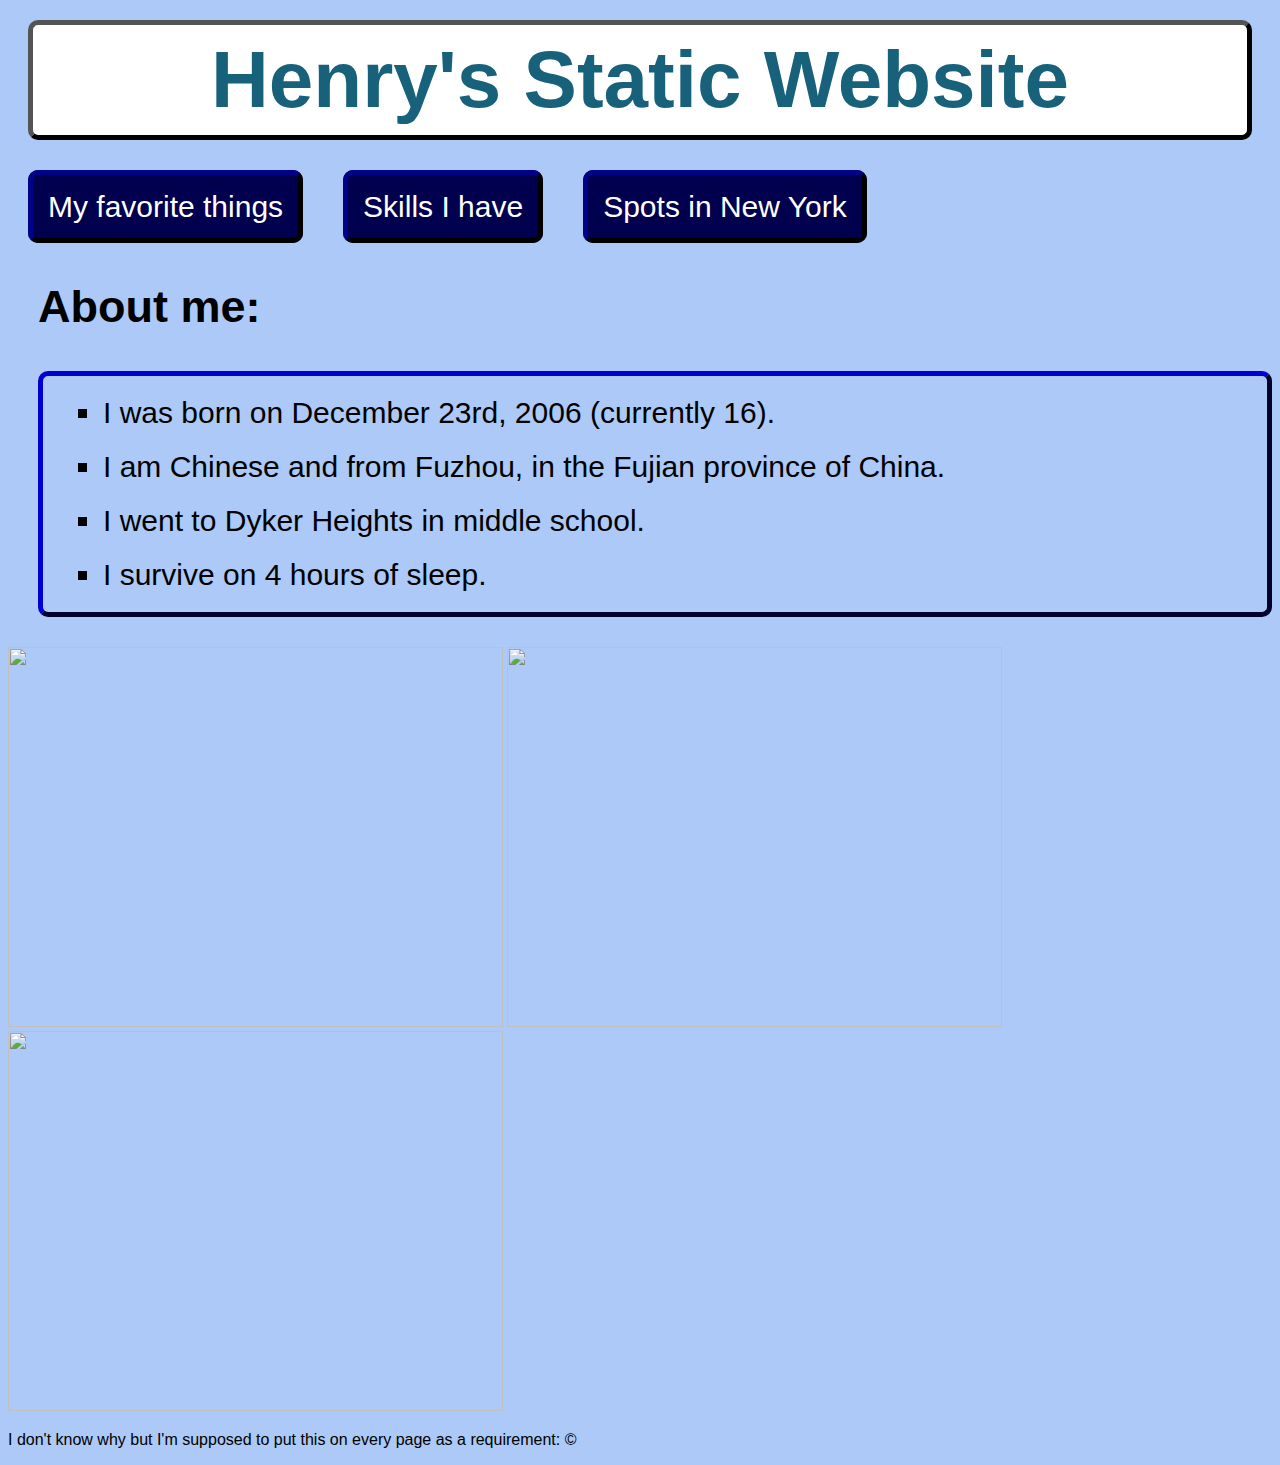
==== index.html @ da075e25 "first commit" ====
<!DOCTYPE html>
<html lang = "en">
    <meta charset="utf-8">
    <meta name="viewport" content="width=device-width">
    <head>
        <link rel="stylesheet" href="indexStyle.css">
        <title>
            Henry's Static Website
        </title>
       
        <!-- CSS-->
        

    </head>
        <h1 id="TopHeader"> <strong> Henry's Static Website </strong></h1>
    <body>
        <nav>
            <!--List usage-->
            <ul id = "topNavBar">
                <li><a class = "navigation" href="favorites.html">My favorite things</a></li>
                <li><a class = "navigation" href="skills.html">Skills I have</a></li>
                <li><a class = "navigation" href="spots.html">Spots in New York</a></li>
              </ul>
        </nav>
        <article>
            <!--div usage-->
            <div class="IntroInfo">
                <h2>About me: </h2>
                <p>
                    <ul id="aboutMe">
                        <li>I was born on December 23rd, 2006 (currently 16). </li>
                        <li>I am Chinese and from Fuzhou, in the Fujian province of China.</li>
                        <li>I went to Dyker Heights in middle school.</li>
                        <li>I survive on 4 hours of sleep.</li>
                    </ul>
                </p>
            </div>
        </article>

        <div>
        <img class = "images" src = "https://nelliganwhite.com/files/PS-201-11-1920x1280.jpg"/>
        <img class = "images"src = "https://upload.wikimedia.org/wikipedia/commons/thumb/7/7c/Fuzhou_Taixi_CBD.jpg/663px-Fuzhou_Taixi_CBD.jpg"/>
        <img class = "images" src = "https://cdn.britannica.com/09/217409-138-3B97ACF5/Did-you-know-Christmas-Eve.jpg?w=800&h=450&c=crop"/>
        </div>

        <p>I don't know why but I'm supposed to put this on every page as a requirement: &copy</p>

    
    </body>




</html>
---- indexStyle.css ----
html{
                font-family:'Lucida Sans', 'Lucida Sans Regular', 'Lucida Grande', 'Lucida Sans Unicode', Geneva, Verdana, sans-serif;
            }
            #TopHeader{
                text-align: center;
                color : rgb(23, 98, 122);
                background-color: white;
                line-height: 100px;
                height: 100px;
                margin: 20px;
                font-size: 80px;
                border-style: outset;
                border-width: 5px;
                border-color: black;
                border-radius: 10px;
                padding: 5px;
            }
            .IntroHead{
                margin-top: 40px;
                margin-bottom: 0px;
                font-size:60px;
                margin-left: 10px;
            }
            .IntroInfo{
                margin-left: 30px;
            }
            h2{
                font-size: 45px;
            }
            li{
                margin: 20px;
            }
            #aboutMe{
                list-style:square;
                border-style: outset;
                border-width: 5px;
                border-color: navy;
                border-radius: 10px;
                font-size: 30px;
            }
            body{
                background-color: rgb(172, 201, 248);
            }
            #topNavBar{
                display: flex;
                padding: 0;
                list-style-type: none;
                text-align: right;
                font-size: 30px;
                
            }

            .navigation{
                text-decoration: none;
                background-color: rgb(0, 0, 78);
                color: white;
                border-style: outset;
                border-width: 5px;
                border-color: rgb(1, 1, 51);
                border-radius: 10px;
                width: 200px;
                height: 60px;
                padding: 15px;

            
            }
            .images{
                height : 380px;
                width : 495px;
            }
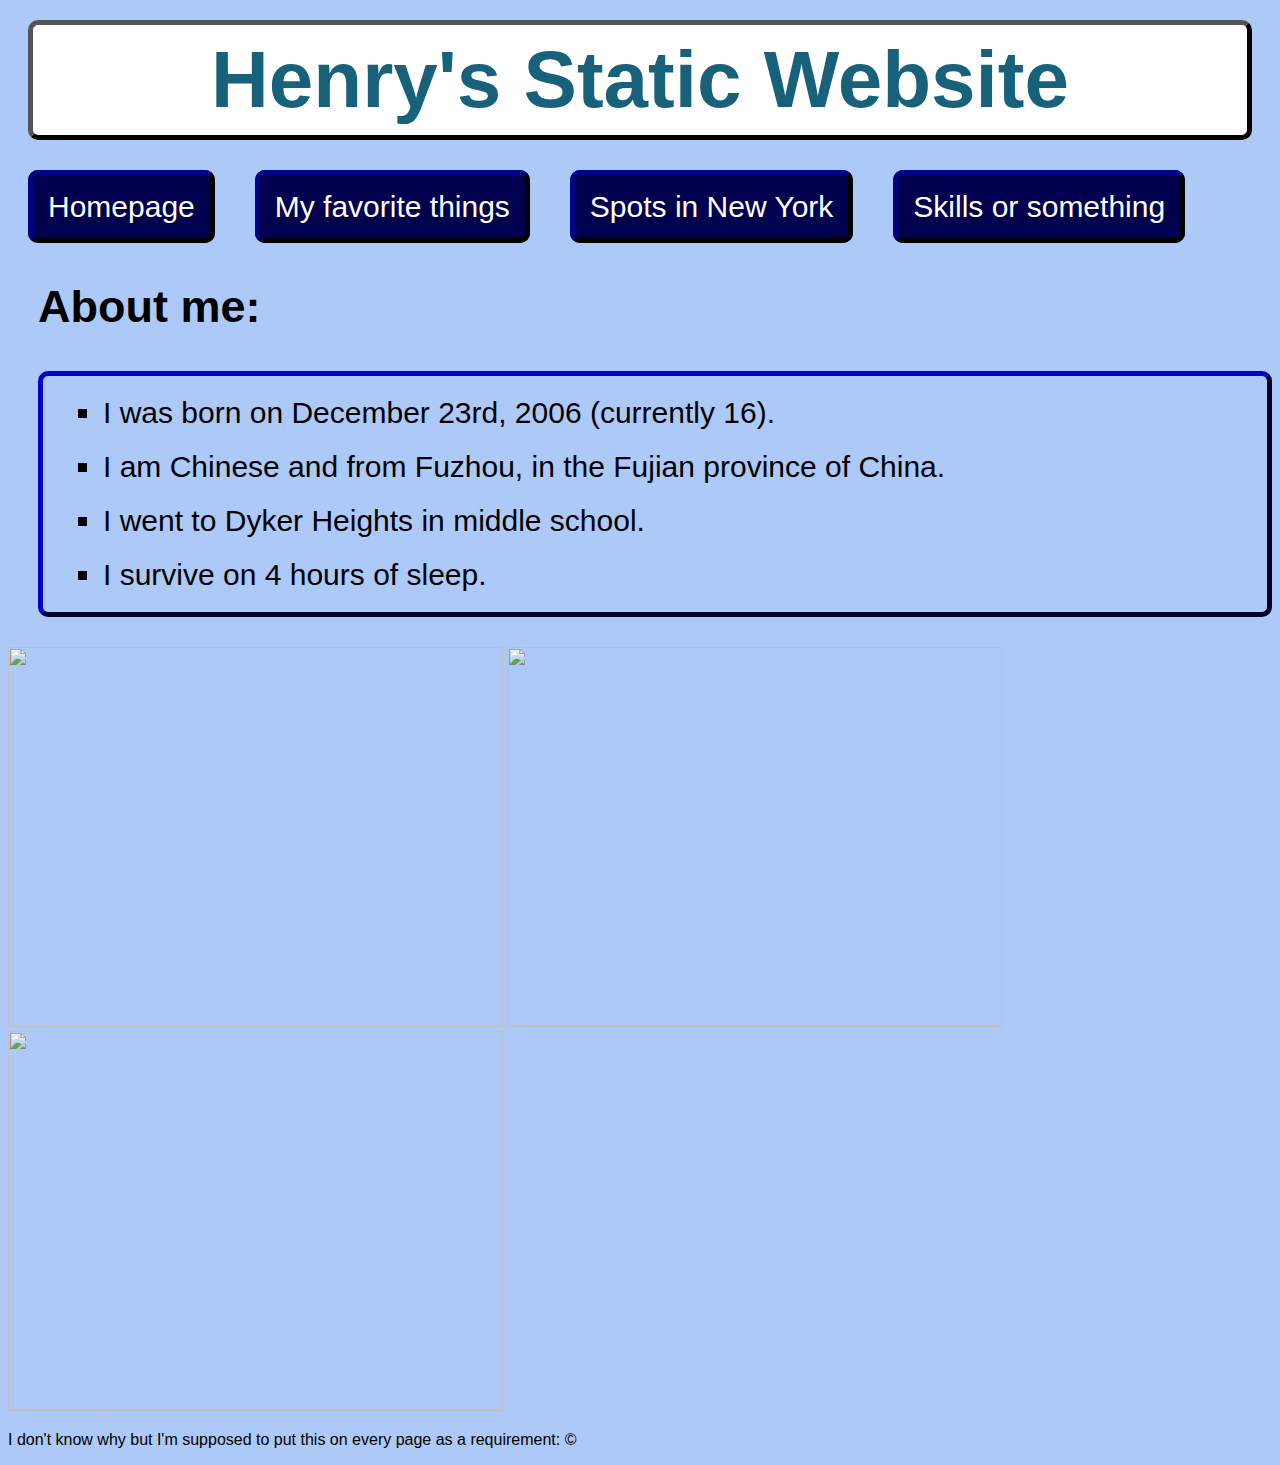
==== commit 7fd07d4f: "forth commit" ====
--- a/index.html
+++ b/index.html
@@ -17,9 +17,10 @@
         <nav>
             <!--List usage-->
             <ul id = "topNavBar">
+                <li><a class = "navigation" href="index.html">Homepage</a></li>
                 <li><a class = "navigation" href="favorites.html">My favorite things</a></li>
-                <li><a class = "navigation" href="skills.html">Skills I have</a></li>
                 <li><a class = "navigation" href="spots.html">Spots in New York</a></li>
+                <li><a class = "navigation" href="skills.html">Skills or something</a></li>
               </ul>
         </nav>
         <article>
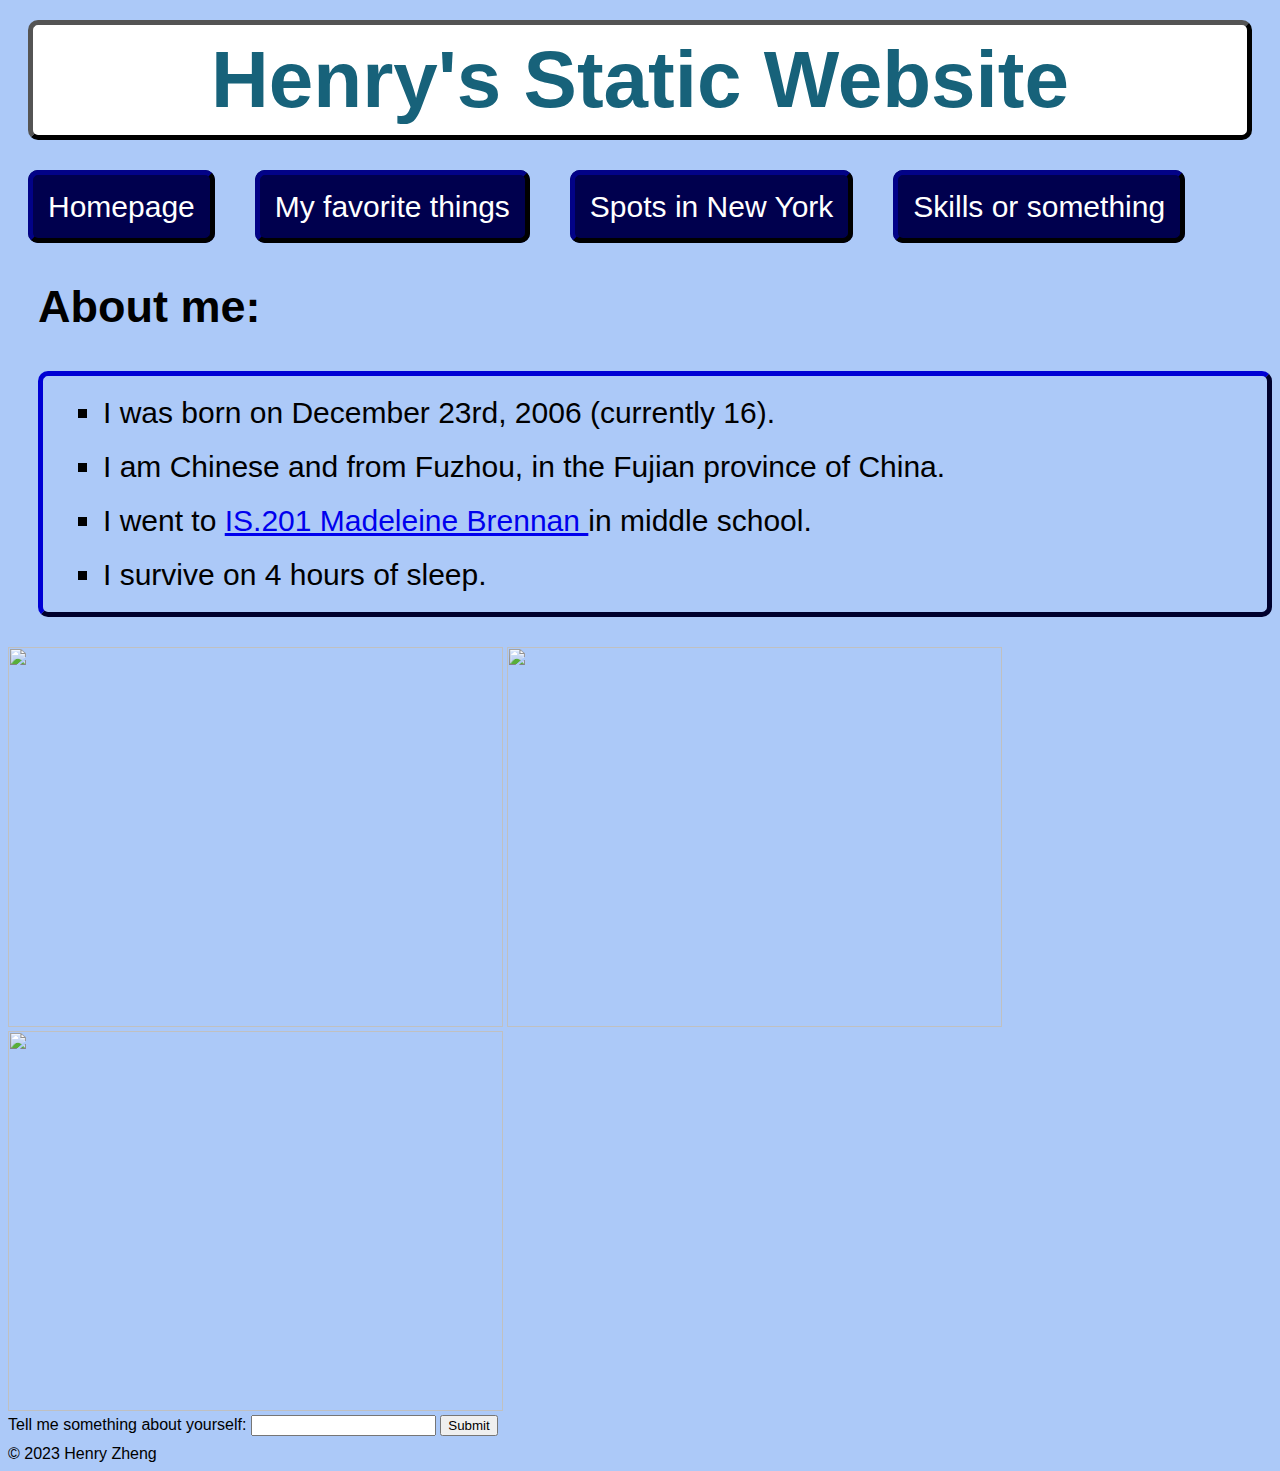
==== commit b8c8eb08: "fixes" ====
--- a/index.html
+++ b/index.html
@@ -31,7 +31,7 @@
                     <ul id="aboutMe">
                         <li>I was born on December 23rd, 2006 (currently 16). </li>
                         <li>I am Chinese and from Fuzhou, in the Fujian province of China.</li>
-                        <li>I went to Dyker Heights in middle school.</li>
+                        <li>I went to <a href="https://www.is201k.org/">IS.201 Madeleine Brennan </a>in middle school.</li>
                         <li>I survive on 4 hours of sleep.</li>
                     </ul>
                 </p>
@@ -44,9 +44,17 @@
         <img class = "images" src = "https://cdn.britannica.com/09/217409-138-3B97ACF5/Did-you-know-Christmas-Eve.jpg?w=800&h=450&c=crop"/>
         </div>
 
-        <p>I don't know why but I'm supposed to put this on every page as a requirement: &copy</p>
+        <div>
+            <form>
+                <label for="Header">Tell me something about yourself:</label>
+                <input type="text">
+                <input type="submit" value="Submit">
+            </form>
+        </div>
 
-    
+    <footer>
+    &#169 2023 Henry Zheng
+    </footer>
     </body>
 
 
--- a/indexStyle.css
+++ b/indexStyle.css
@@ -69,3 +69,6 @@
                 height : 380px;
                 width : 495px;
             }
+form{
+    height: 30px;
+}
